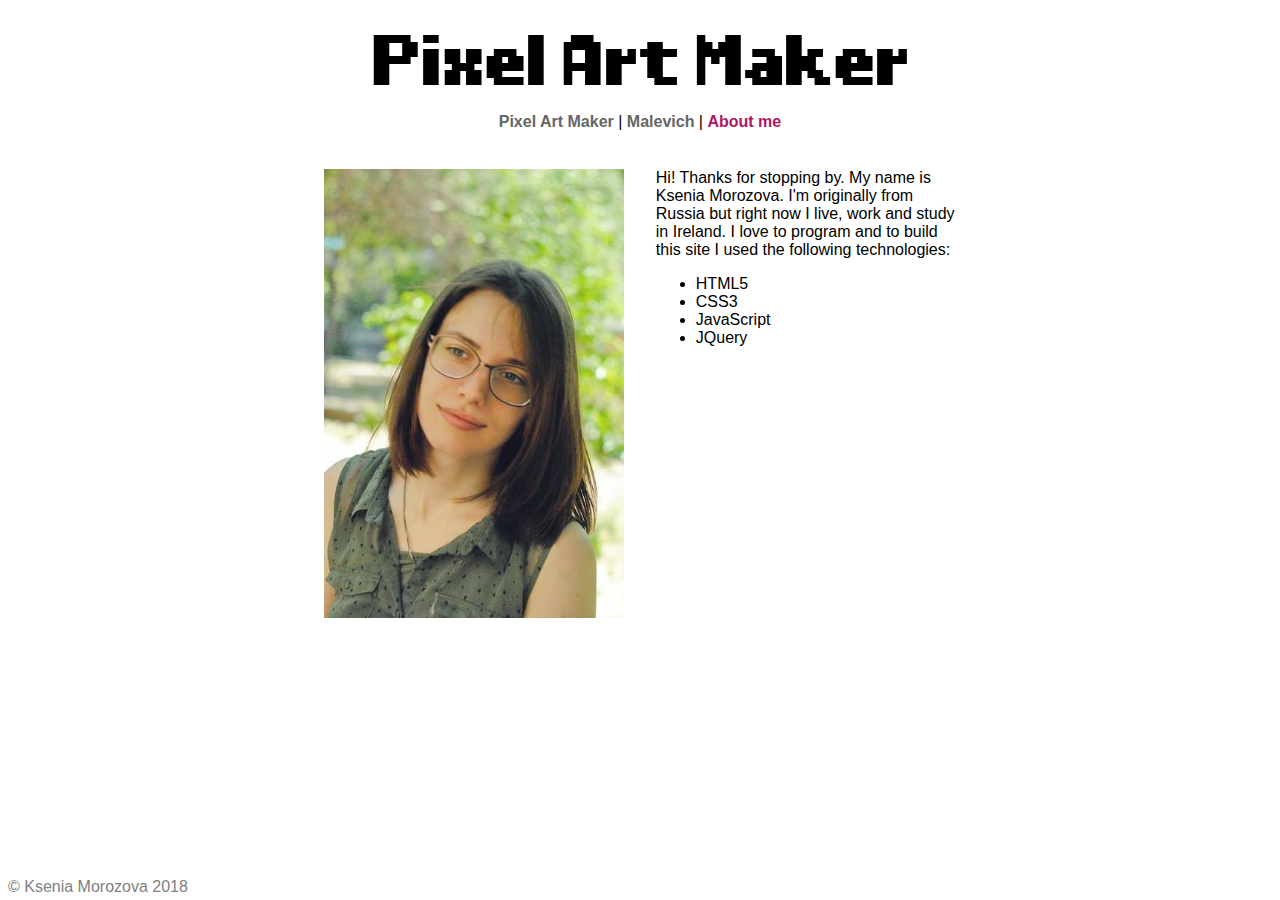
==== about me.html @ 8f960d18 "added more pages" ====
<!DOCTYPE html>
<html>
<head>
    <title>About me</title>
    <link rel="stylesheet" href="https://fonts.googleapis.com/css?family=Monoton">
    <link rel="stylesheet" href="styles.css">
    <script src="jquery.js"></script>
</head>
<body>
    <header><h1>Pixel Art Maker</h1></header>

    <nav>
        <a class="nav-item" href="index.html">Pixel Art Maker</a> |
        <a class="nav-item" href="malevich.html">Malevich</a> |
        <a class="nav-item active" href="about me.html">About me</a> 
    </nav>
    <div id="section-wrapper">
        <section>
            <div id="image-container">
                <img style="width: 100%;" src="me.jpg" alt="me"/>
            </div>
            
            <div id="bio-container">
                <p style="margin: 0px;">Hi! Thanks for stopping by. My name is Ksenia Morozova. I'm originally from Russia but right now I live, work and study in Ireland. I love to program and to build this site I used the following technologies:</p>
                <ul>
                    <li>HTML5</li>
                    <li>CSS3</li>
                    <li>JavaScript</li>
                    <li>JQuery</li>
                </ul>
            </div>
            
            </section>
    </div>
  
    <footer>© Ksenia Morozova 2018</footer>

    <script src="designs.js"></script>
</body>
</html>
---- styles.css ----
@font-face {
    font-family: pixelFont;
    src: url(LLPIXEL3.ttf);
}

body {
    text-align: center;
    font-family: arial;
}

h1 {
    font-family: pixelFont;
    font-size: 70px;
    margin: 0.2em;
}

h2 {
    margin: 1em 0 0.25em;
}

h2:first-of-type {
    margin-top: 0.5em;
}

table,
tr,
td {
    border: 1px solid black;
}

table {
    border-collapse: collapse;
    margin: 0 auto;
}

tr {
    height: 20px;
}

td {
    width: 20px;
}

input[type=number] {
    width: 6em;
}

td:hover { 
    
  box-shadow: inset 0 0 7px rgba(125, 125, 125, 0.7);


}



footer{
    color: grey; 
    bottom: 4px; 
    position: absolute;
}

.nav-item{

    text-decoration: none;
    font-weight: bold;
    color: #666;
}

.nav-item:hover{
    color: black;
}


.active{
    color: #af1561;
}

#section-wrapper{
    padding-top: 3%;
    display: flex;
     flex-direction: column;
      align-items: center;"
      justify-content: center;
}

section{
    width: 50%;
    display: flex;
     flex-direction: row;
      justify-content: center;
}

#image-container{
    height: 100%;
    width: 50%;
}

#bio-container{
    display: flex;
    flex-direction: column;
    justify-content:  flex-start;
    padding-left: 5%;
    text-align: left;
    height: 140%;
    width: 50%;
}
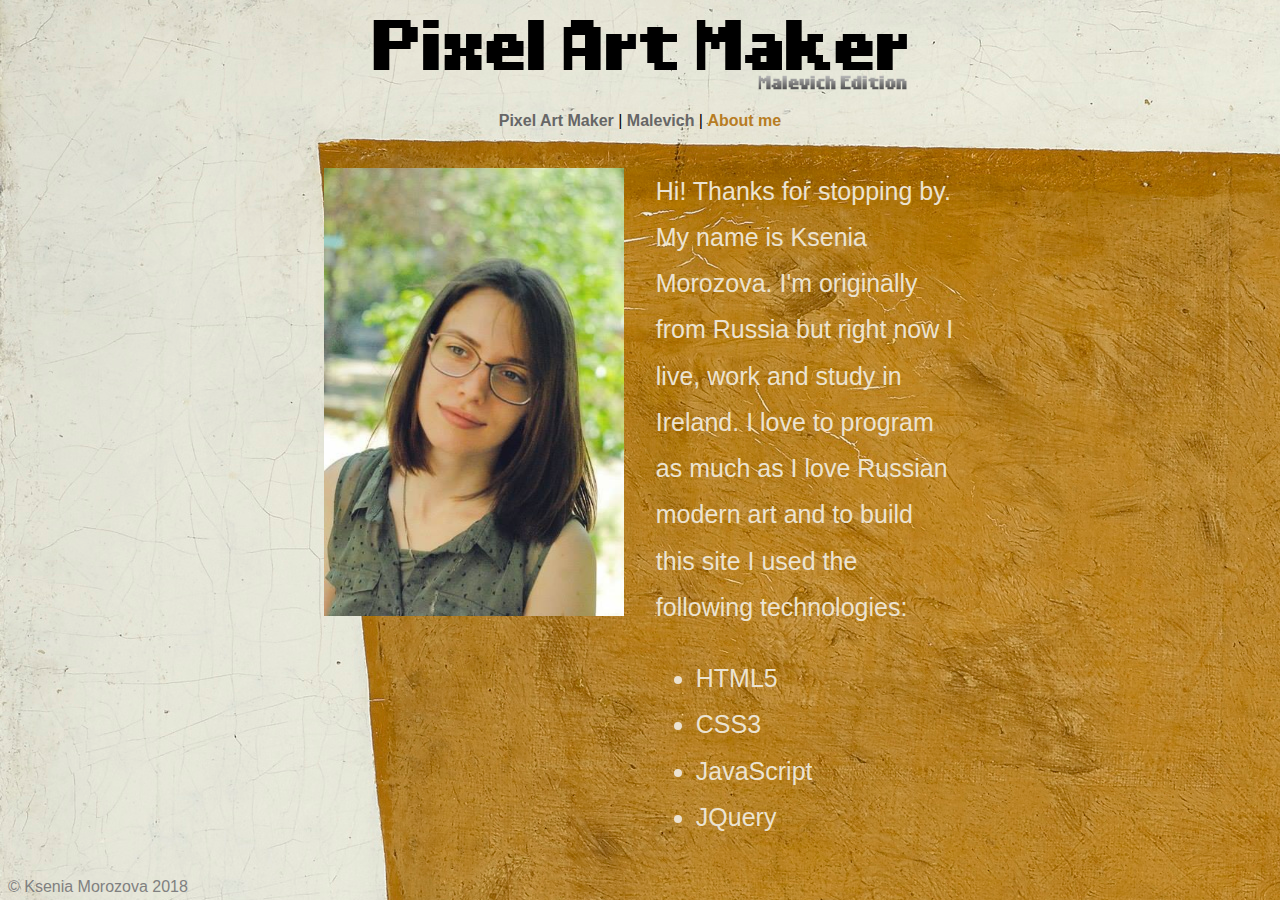
==== commit ef681347: "finished" ====
--- a/about me.html
+++ b/about me.html
@@ -6,9 +6,11 @@
     <link rel="stylesheet" href="styles.css">
     <script src="jquery.js"></script>
 </head>
-<body>
-    <header><h1>Pixel Art Maker</h1></header>
-
+<body class="about_me_background">
+    <header>
+        <h1>Pixel Art Maker</h1>
+        <h3>Malevich Edition</h3> 
+    </header>
     <nav>
         <a class="nav-item" href="index.html">Pixel Art Maker</a> |
         <a class="nav-item" href="malevich.html">Malevich</a> |
@@ -17,11 +19,11 @@
     <div id="section-wrapper">
         <section>
             <div id="image-container">
-                <img style="width: 100%;" src="me.jpg" alt="me"/>
+                <img id="bio-pic" style="width: 100%;" src="me.jpg" alt="me"/>
             </div>
             
             <div id="bio-container">
-                <p style="margin: 0px;">Hi! Thanks for stopping by. My name is Ksenia Morozova. I'm originally from Russia but right now I live, work and study in Ireland. I love to program and to build this site I used the following technologies:</p>
+                <p style="margin: 0px;">Hi! Thanks for stopping by. My name is Ksenia Morozova. I'm originally from Russia but right now I live, work and study in Ireland. I love to program as much as I love Russian modern art and to build this site I used the following technologies:</p>
                 <ul>
                     <li>HTML5</li>
                     <li>CSS3</li>
@@ -36,6 +38,20 @@
     <footer>© Ksenia Morozova 2018</footer>
 
     <script src="designs.js"></script>
+    <script>
+        
+            $( "#bio-pic" ).click(function() {
+              $( "#bio-pic" ).animate({
+                opacity: 0.25,
+              }, 1000, function() {
+              });
+                $( "#bio-pic" ).animate({
+                opacity: 1,
+              }, 1000, function() {
+              });
+            });
+
+    </script>
 </body>
 </html>
 
--- a/styles.css
+++ b/styles.css
@@ -12,6 +12,8 @@
     font-family: pixelFont;
     font-size: 70px;
     margin: 0.2em;
+    margin-bottom: 0px;
+    line-height: 55px;
 }
 
 h2 {
@@ -20,6 +22,16 @@
 
 h2:first-of-type {
     margin-top: 0.5em;
+}
+
+h3{
+    font-family: pixelFont;
+    margin-top: 0px;
+    position: relative;
+    left: 192px;
+    background: -webkit-linear-gradient(#eee, #333);
+    -webkit-background-clip: text;
+    -webkit-text-fill-color: transparent;
 }
 
 table,
@@ -31,6 +43,7 @@
 table {
     border-collapse: collapse;
     margin: 0 auto;
+    border: groove 5px burlywood;
 }
 
 tr {
@@ -48,11 +61,7 @@
 td:hover { 
     
   box-shadow: inset 0 0 7px rgba(125, 125, 125, 0.7);
-
-
 }
-
-
 
 footer{
     color: grey; 
@@ -73,22 +82,22 @@
 
 
 .active{
-    color: #af1561;
+    color: #B77C23;
 }
 
 #section-wrapper{
     padding-top: 3%;
     display: flex;
-     flex-direction: column;
-      align-items: center;"
-      justify-content: center;
+    flex-direction: column;
+    align-items: center;
+    justify-content: center;
 }
 
 section{
     width: 50%;
     display: flex;
-     flex-direction: row;
-      justify-content: center;
+    flex-direction: row;
+    justify-content: center;
 }
 
 #image-container{
@@ -104,6 +113,15 @@
     text-align: left;
     height: 140%;
     width: 50%;
+    font-size: 25px;
+    line-height: 185%;
+    color: #ECE3D1;
+
+}
+
+.about_me_background{
+    background-image: url("background.jpg");
+    background-color: #cccccc;
 }
 
 
@@ -116,8 +134,3 @@
 
 
 
-
-
-
-
-
